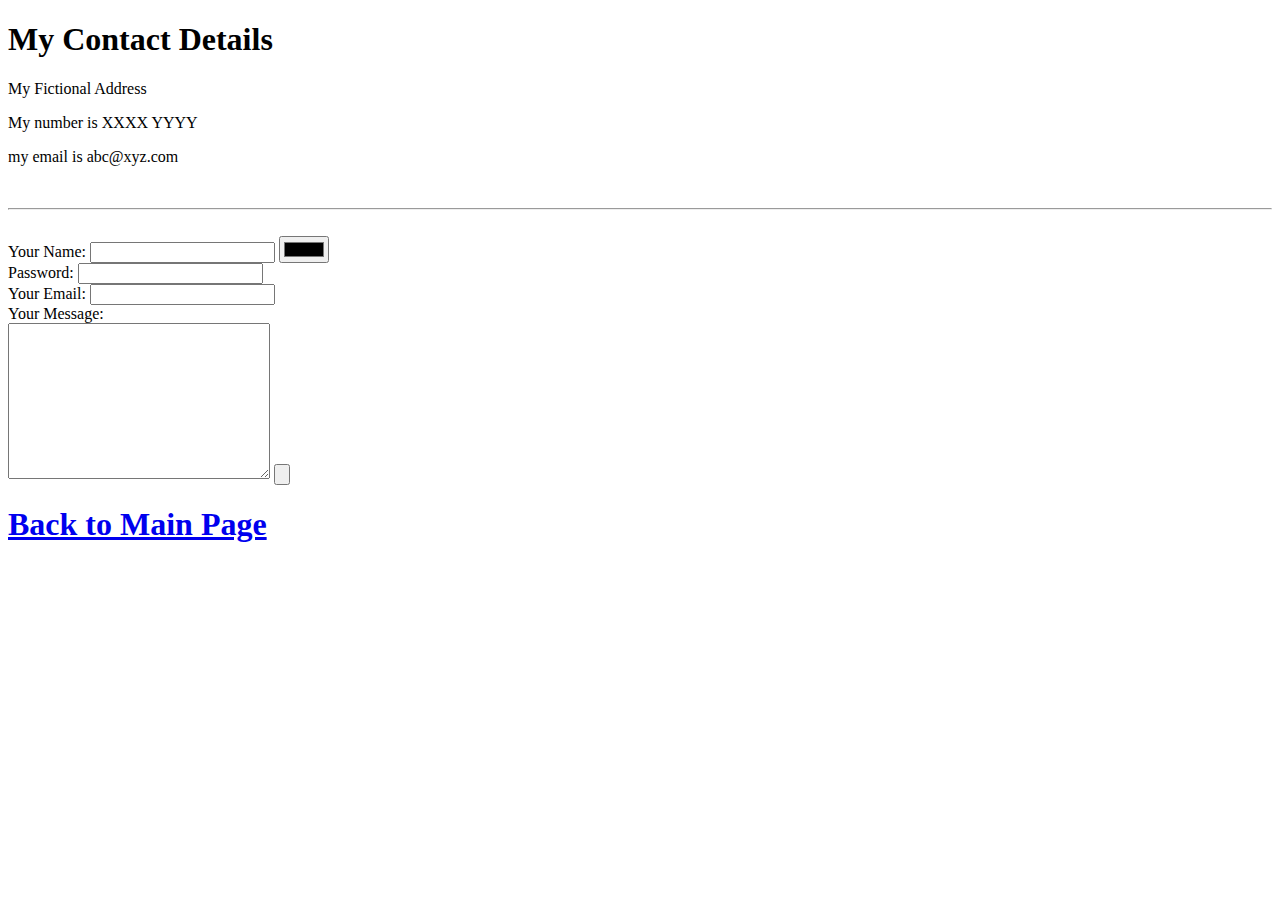
==== contact-me.html @ 93efc691 "Add files via upload" ====
<!DOCTYPE html>
<html lang="en" dir="ltr">
  <head>
    <meta charset="utf-8">
    <title>Contact Me</title>
  </head>
  <body>
    <h1> My Contact Details</h1>
    <p>
      My Fictional Address
    </p>
    <p>
      My number is XXXX YYYY
    </p>
    <p>
      my email is abc@xyz.com
    </p>
    <br />
    <hr />
    <br />
    <form class="" action="mailto:seeyongchun@gmail.com" method="post" enctype="text/plain">
      <label>Your Name:</label>
      <input type="text" name="Your Name" value="" />
      <input type="color" name="" value="" /><br />
      <label>Password: </label>
      <input type="password" name="Your Password" value="" /><br />
      <label>Your Email:</label>
      <input type="email" name="Your Email" value="" /><br />
      <label>Your Message: </label><br />
      <textarea name="Your Message" rows="10" cols="30"></textarea>
      <input type="submit" name="" value="" />

    </form>

    <h1><a href="index.html">Back to Main Page</a></h1>
  </body>
</html>
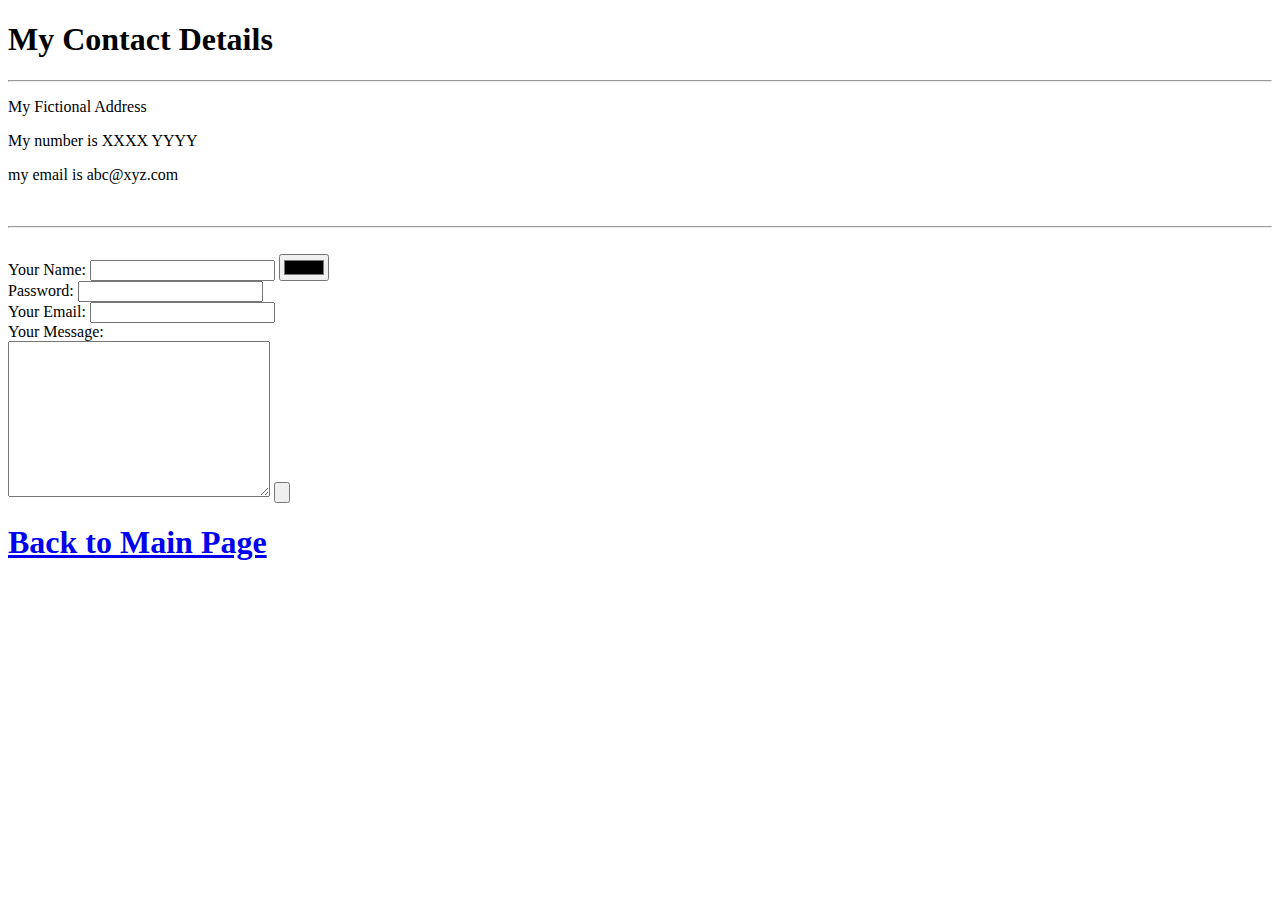
==== commit 4f14737d: "Add files via upload" ====
--- a/contact-me.html
+++ b/contact-me.html
@@ -3,9 +3,11 @@
   <head>
     <meta charset="utf-8">
     <title>Contact Me</title>
+    <link rel="stylesheet" href="css/styles.css">
   </head>
   <body>
     <h1> My Contact Details</h1>
+    <hr />
     <p>
       My Fictional Address
     </p>
